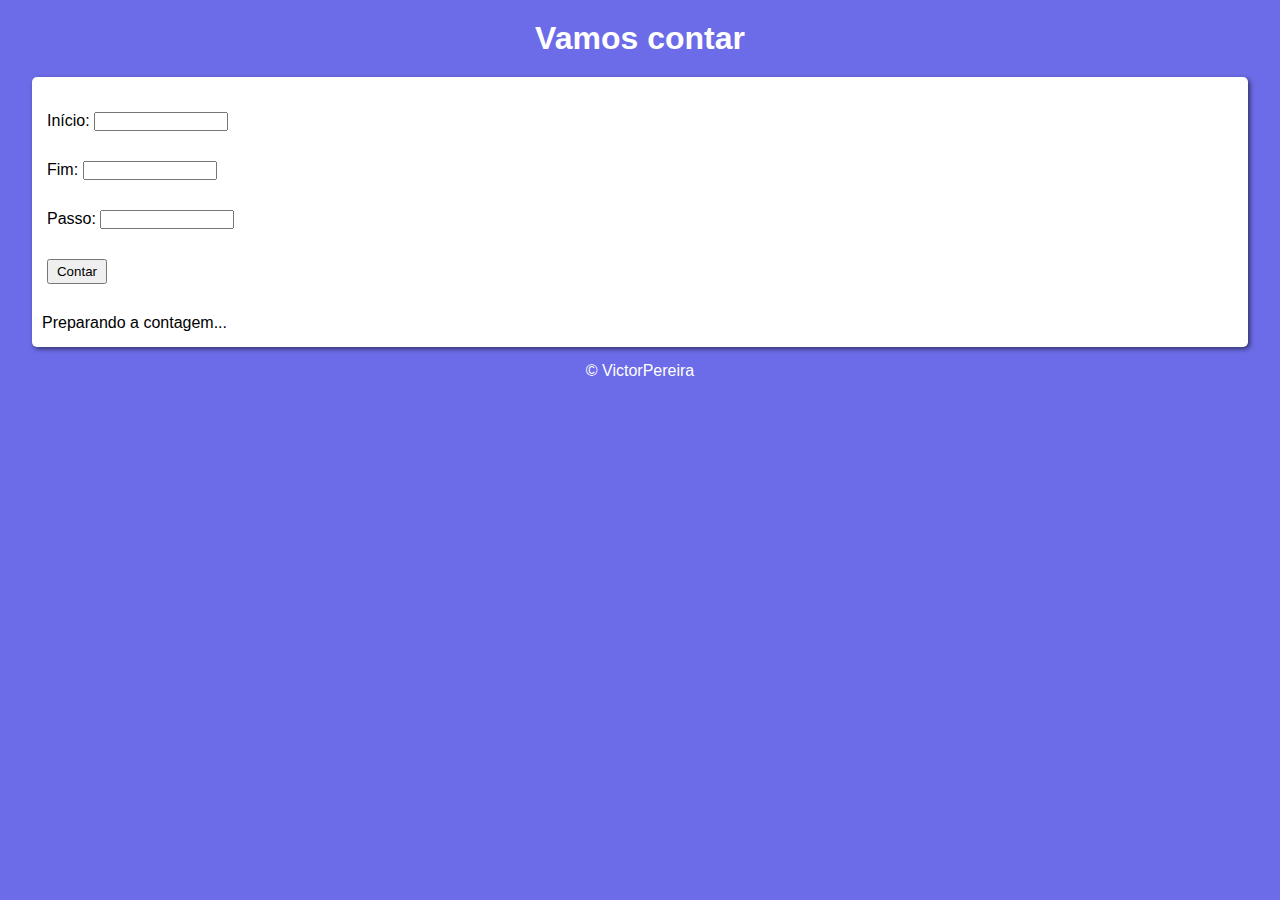
==== exercicios/ex003/index.html @ 88a7fb76 "atualizei" ====
<!DOCTYPE html>
<html lang="pt-br">
<head>
    <meta charset="UTF-8">
    <meta name="viewport" content="width=device-width, initial-scale=1.0">
    <title>Verificador de Idade</title>
    <link rel="stylesheet" href="style.css">
</head>
<body>
    <header>
        <h1>Vamos contar</h1>
    </header>
    <main>
        <div id="form">
            <label for="inicio">Início:</label>
            <input type="number" name="inicio" id="inicio">
            <br>
            <label for="fim">Fim:</label>
            <input type="number" name="fim" id="fim">
            <br>
            <label for="passo">Passo:</label>
            <input type="number" name="passo" id="passo">
            <br>
            <input type="button" value="Contar" id="contar" onclick="contar()">
        </div>
        <div id="res">
            <p>Preparando a contagem...</p>
        </div>
    </main>
    <footer>
        <p>&copy; VictorPereira</p>
    </footer>
    <script src="script.js"></script>
</body>
</html>
---- exercicios/ex003/style.css ----
@charset "UTF-8";

* {
    margin: 0;
    padding: 0;
    font-family: Arial;
}

body {
    background-color: rgba(57, 57, 224, 0.74);
}

header > h1 {
    color: white;
    margin: 20px;
    text-align: center;
}

main {
    display: block;
    margin: auto;
    background-color: white;
    width: 95vw;
    border-radius: 5px;
    box-shadow: 2px 2px 5px rgba(0, 0, 0, 0.555);
}

main p {
    padding: 15px 10px;
}

main > div#form {
    padding-left: 15px;
    padding-top: 20px;
}

main > div#form > input {
    margin: 15px 0px;
    width: 130px;
}

main > div#form > input#contar {
    width: 60px;
    height: 25px;
}

footer {
    color: white;
    margin: 15px;
    text-align: center;
}
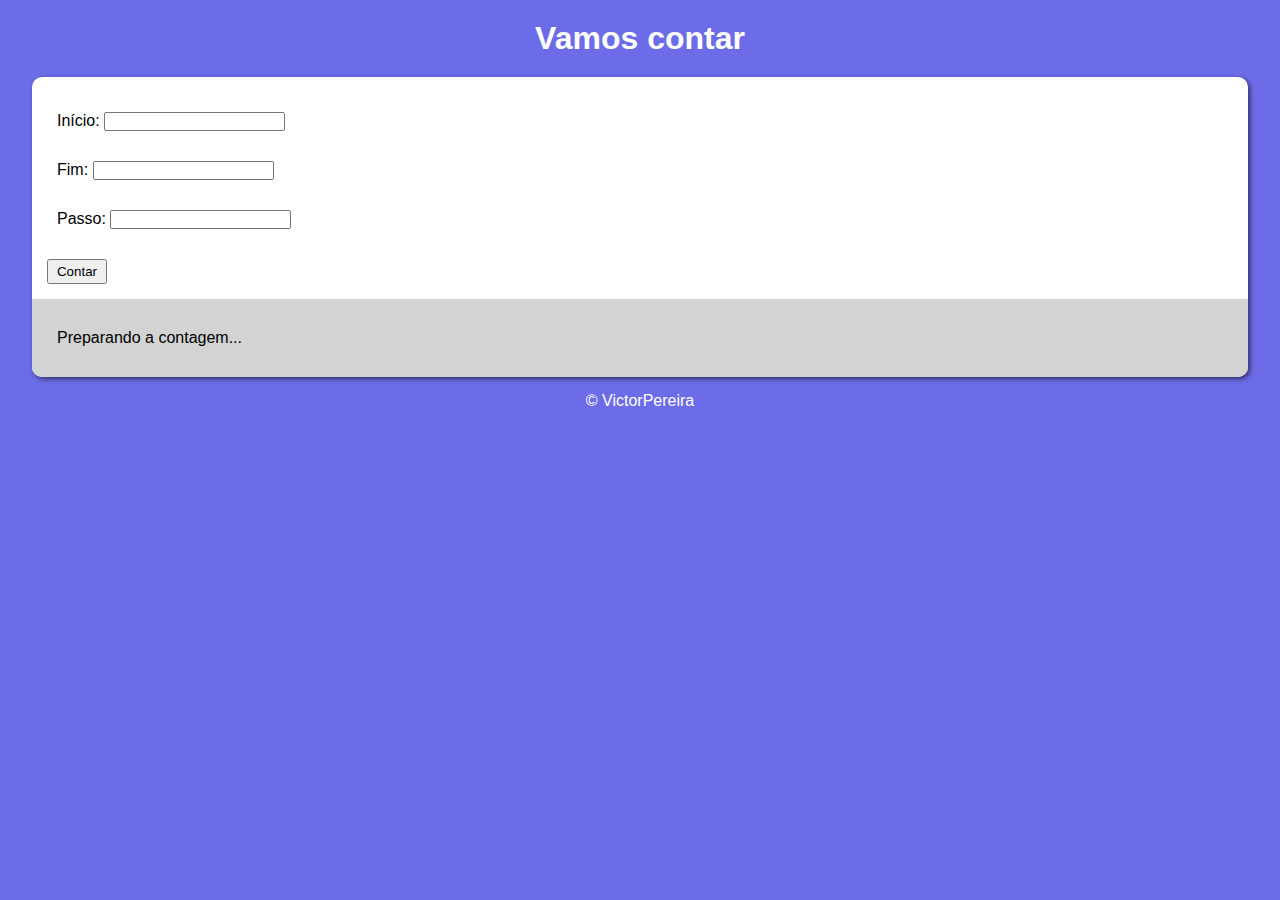
==== commit e257b1d0: "Create ex 003 e 004" ====
--- a/exercicios/ex003/index.html
+++ b/exercicios/ex003/index.html
@@ -12,15 +12,9 @@
     </header>
     <main>
         <div id="form">
-            <label for="inicio">Início:</label>
-            <input type="number" name="inicio" id="inicio">
-            <br>
-            <label for="fim">Fim:</label>
-            <input type="number" name="fim" id="fim">
-            <br>
-            <label for="passo">Passo:</label>
-            <input type="number" name="passo" id="passo">
-            <br>
+            <p>Início: <input type="number" name="inicio" id="inicio"></p>
+            <p>Fim: <input type="number" name="fim" id="fim"></p>
+            <p>Passo: <input type="number" name="passo" id="passo"></p>
             <input type="button" value="Contar" id="contar" onclick="contar()">
         </div>
         <div id="res">
--- a/exercicios/ex003/style.css
+++ b/exercicios/ex003/style.css
@@ -21,7 +21,7 @@
     margin: auto;
     background-color: white;
     width: 95vw;
-    border-radius: 5px;
+    border-radius: 10px;
     box-shadow: 2px 2px 5px rgba(0, 0, 0, 0.555);
 }
 
@@ -44,6 +44,13 @@
     height: 25px;
 }
 
+main > div#res {
+    padding: 15px;
+    text-align: justify;
+    background-color: lightgray;
+    border-radius: 0px 0px 10px 10px;
+}
+
 footer {
     color: white;
     margin: 15px;
